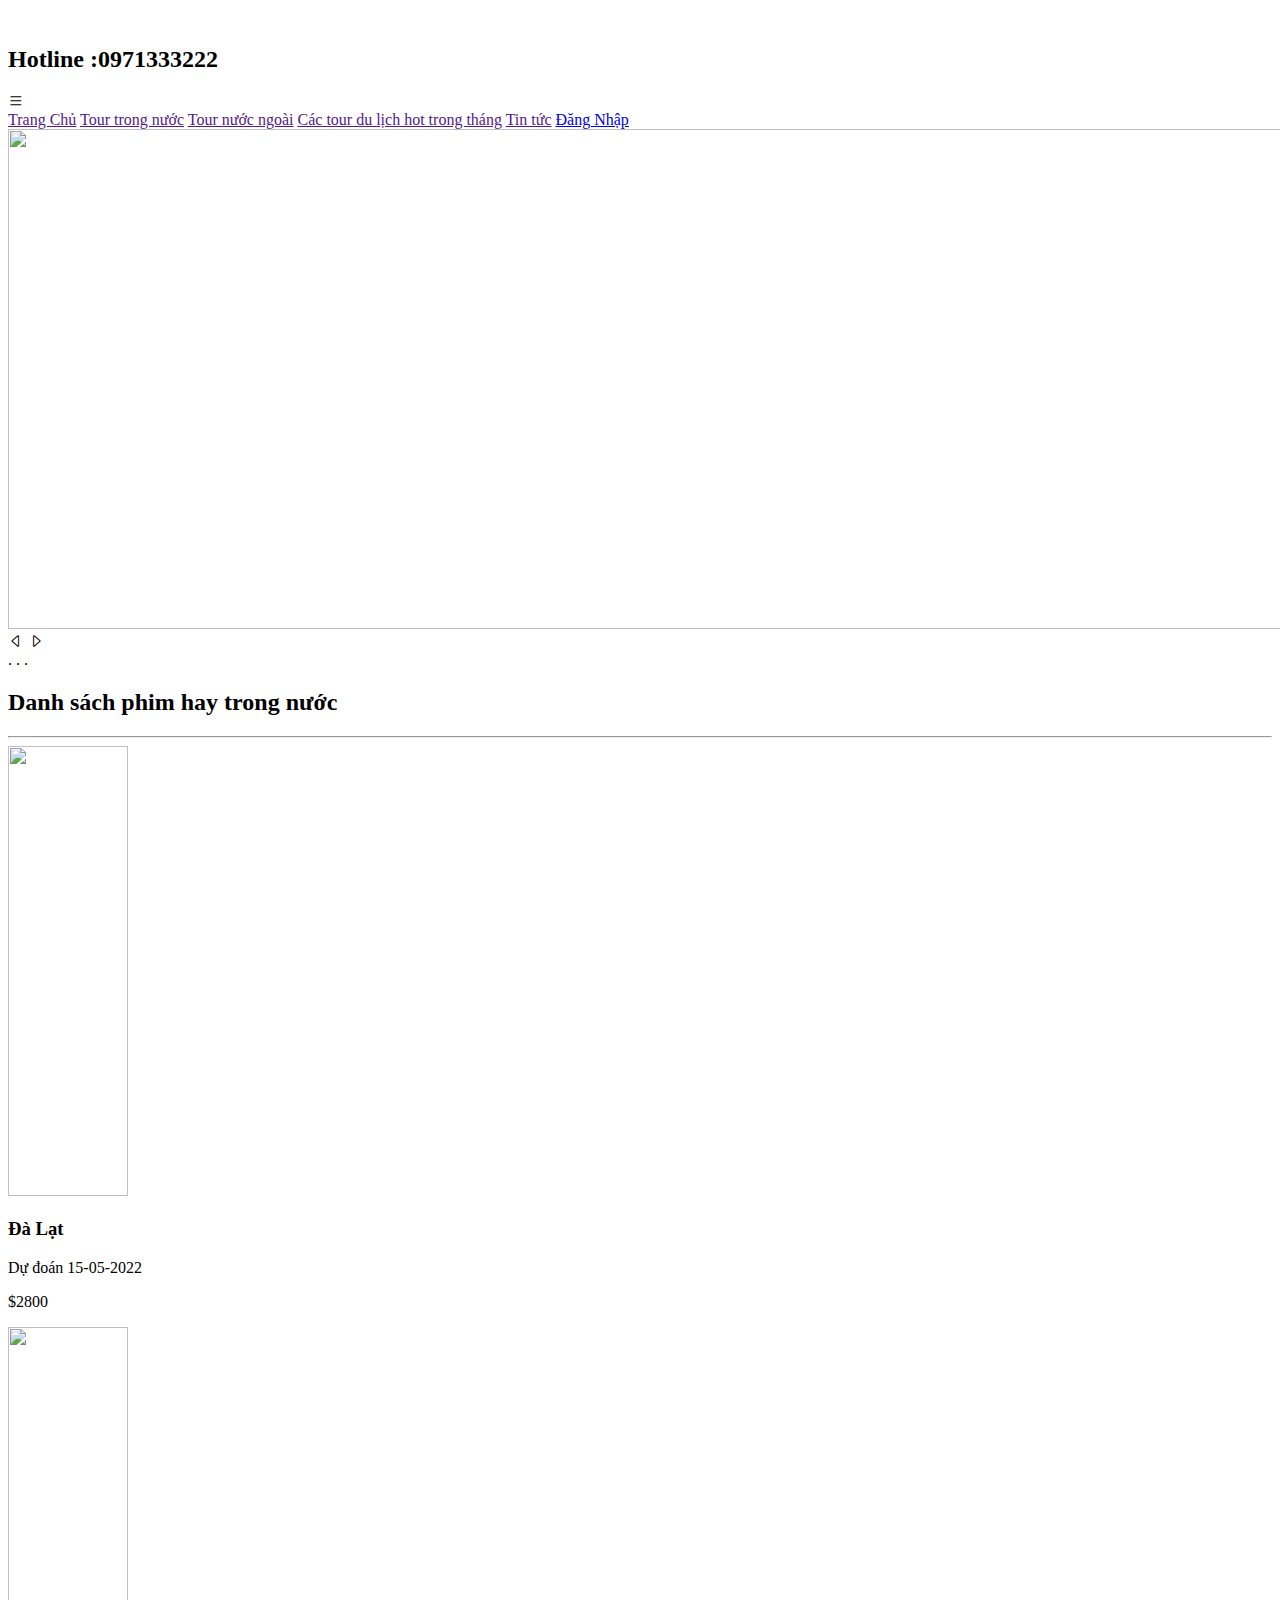
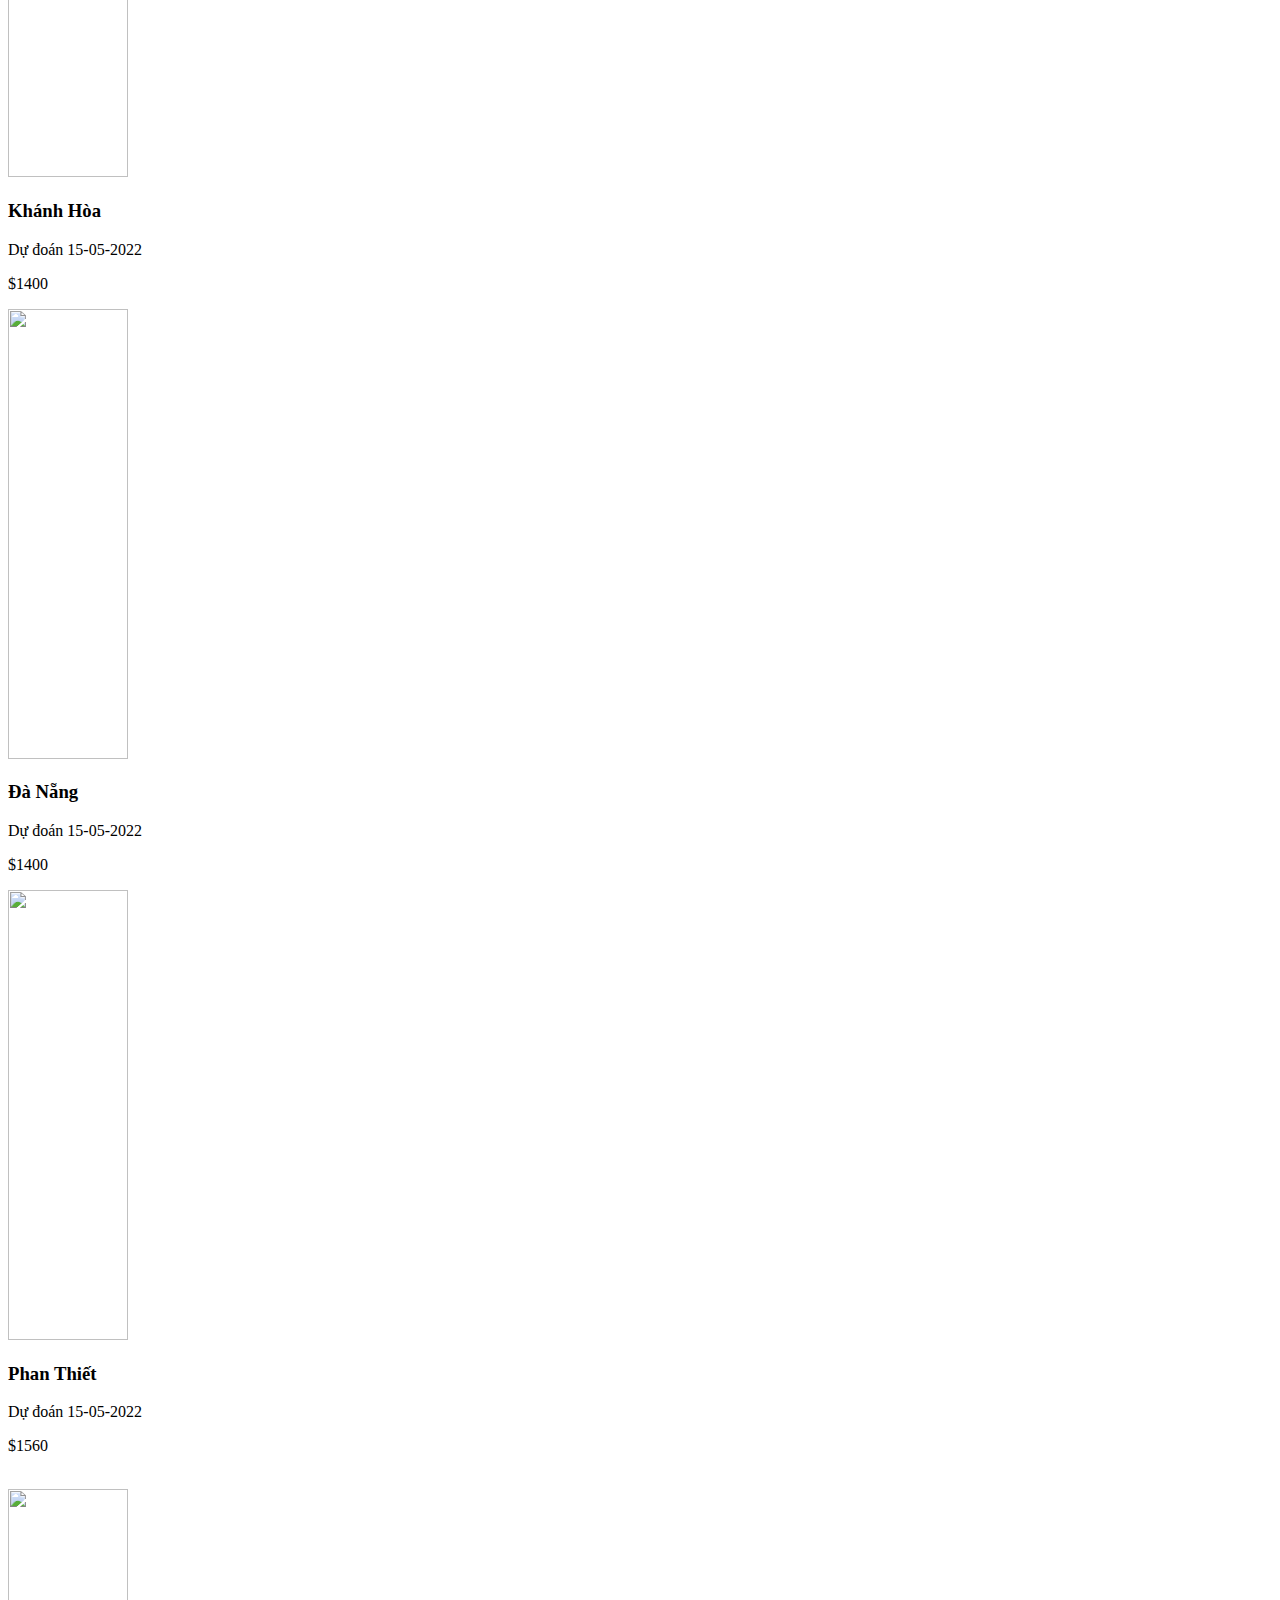
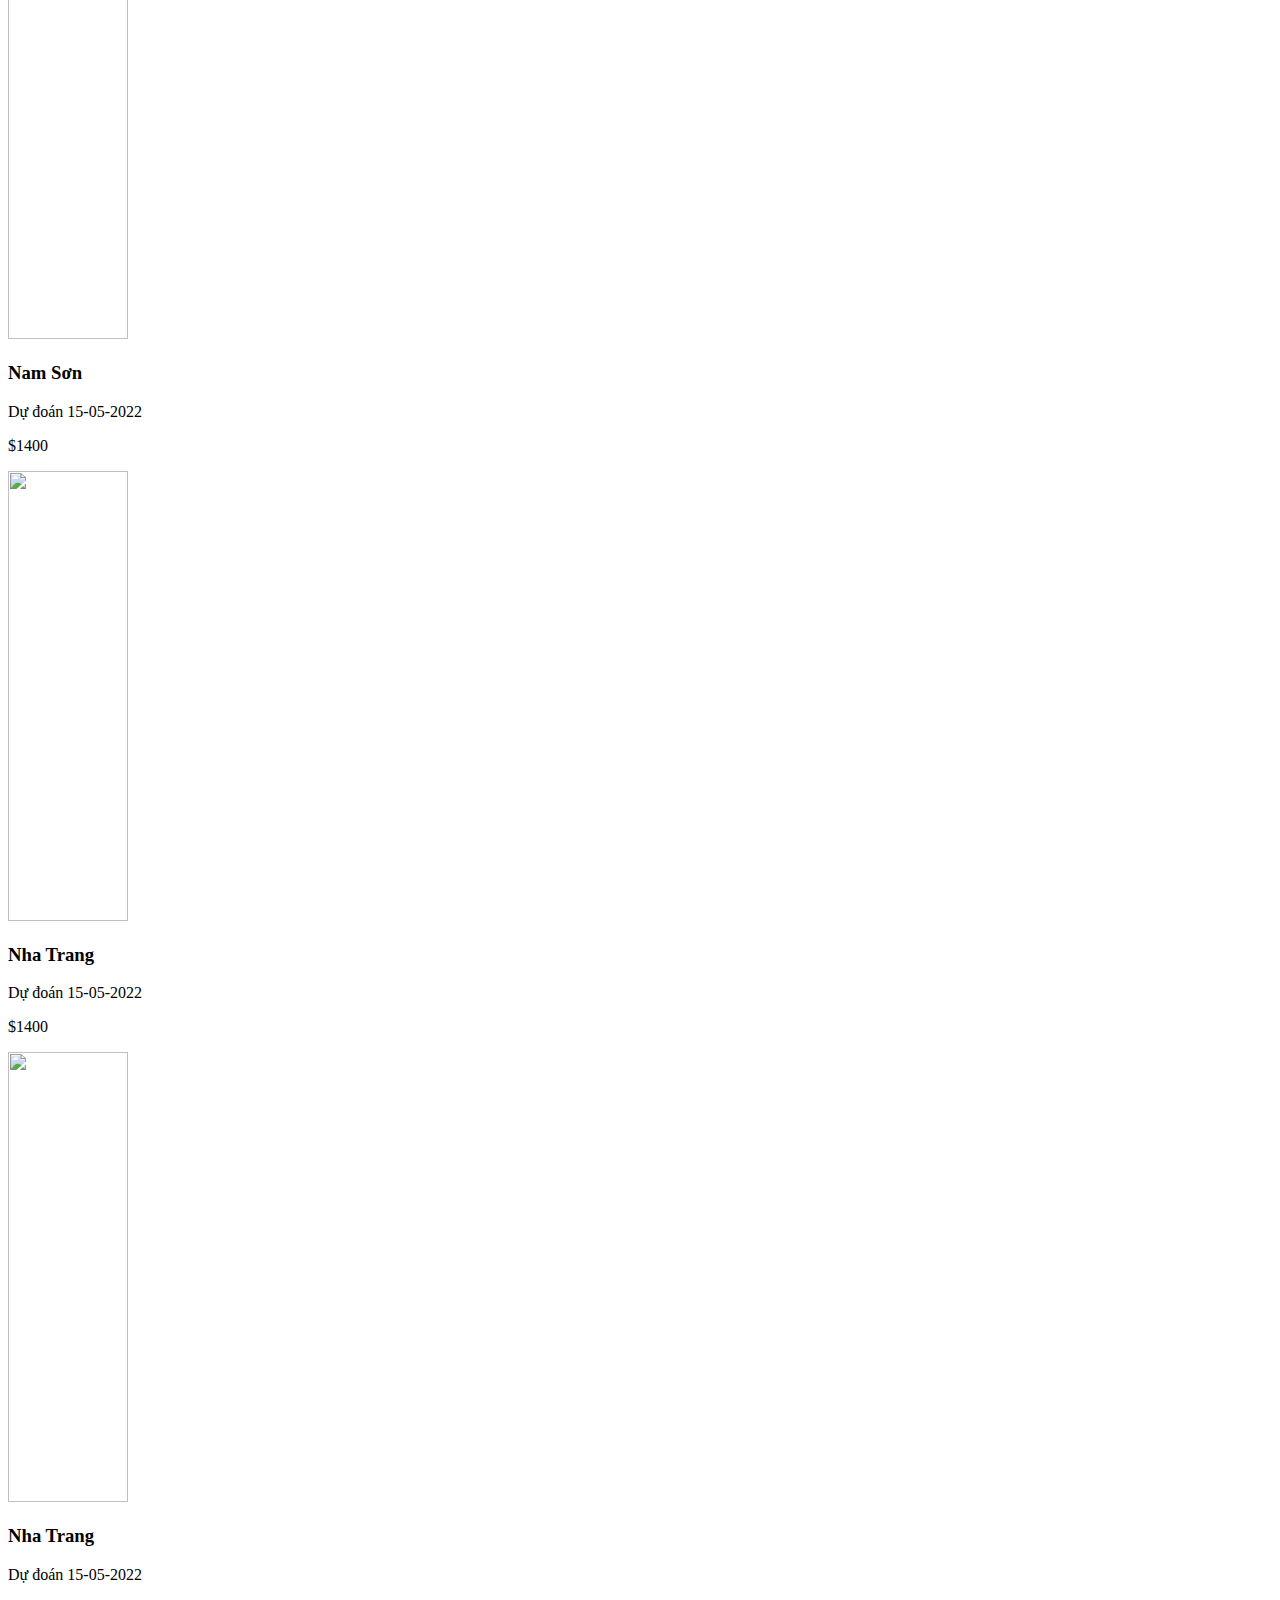
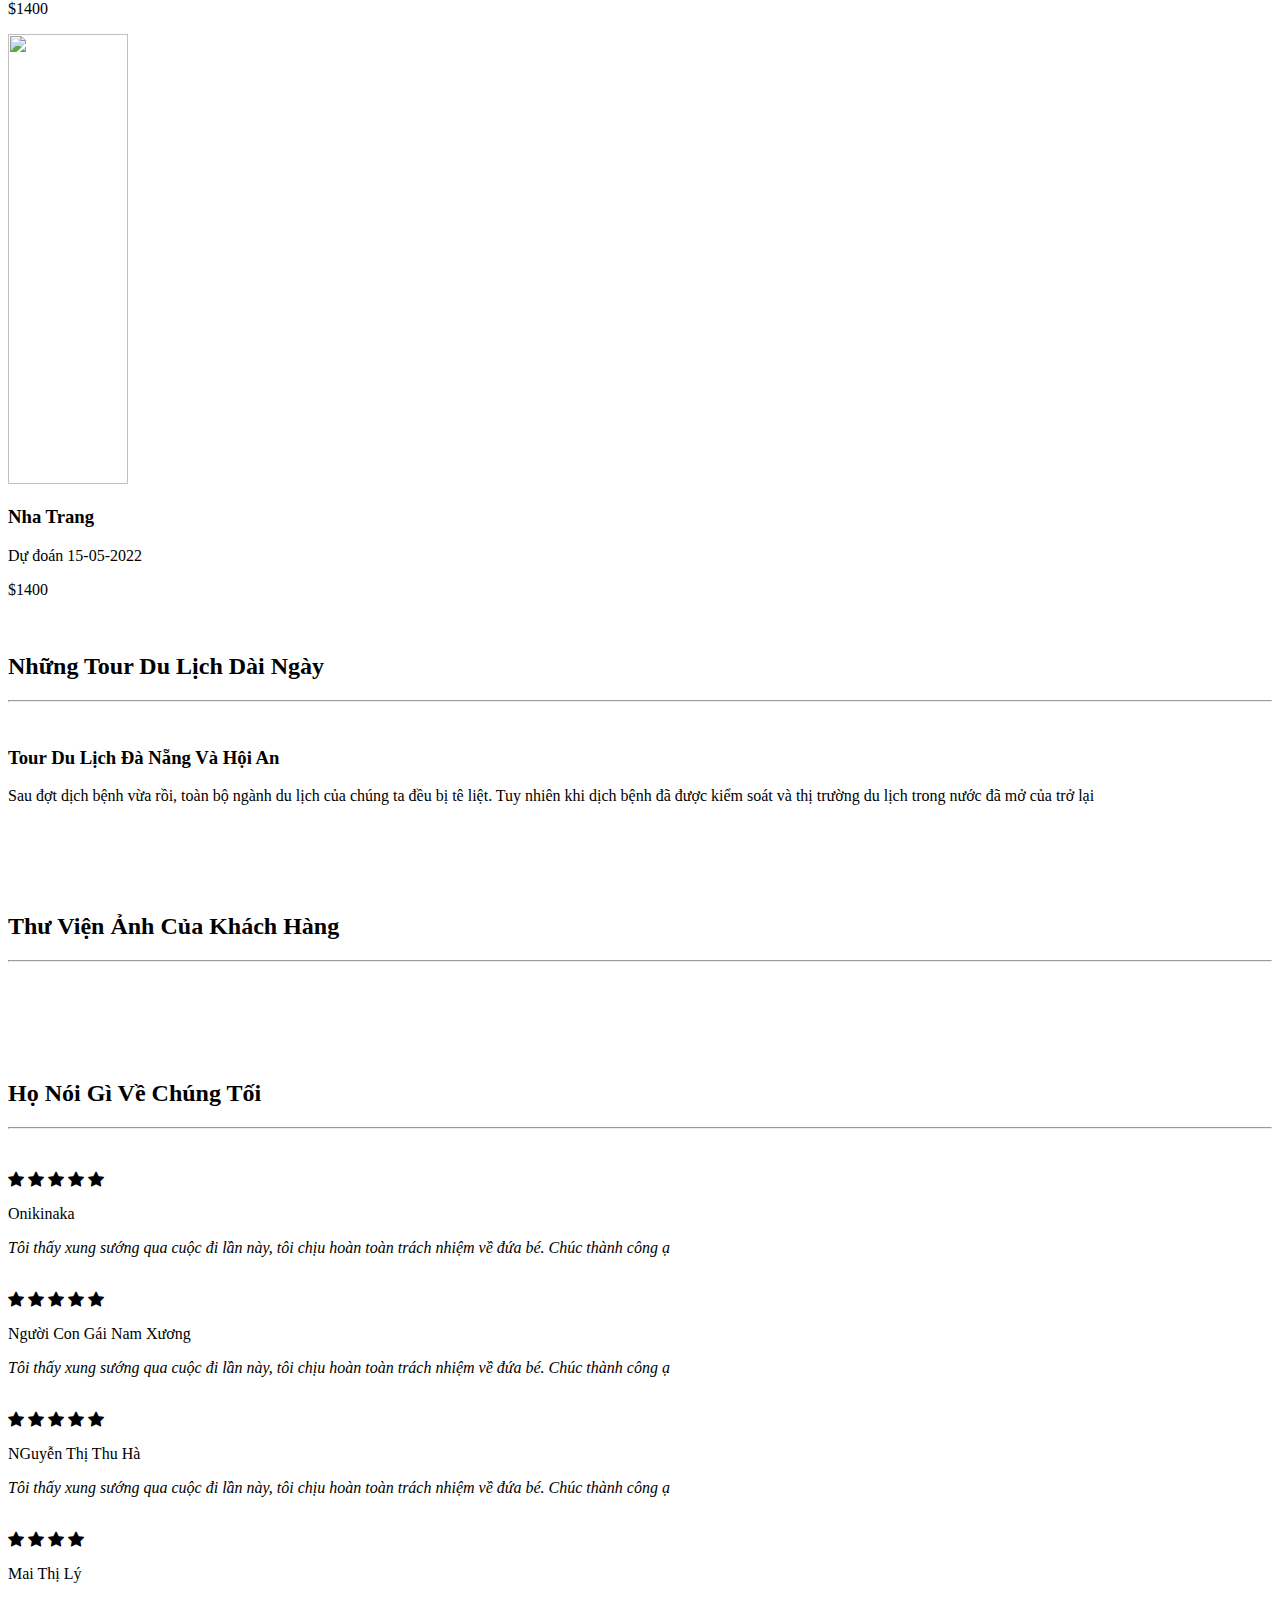
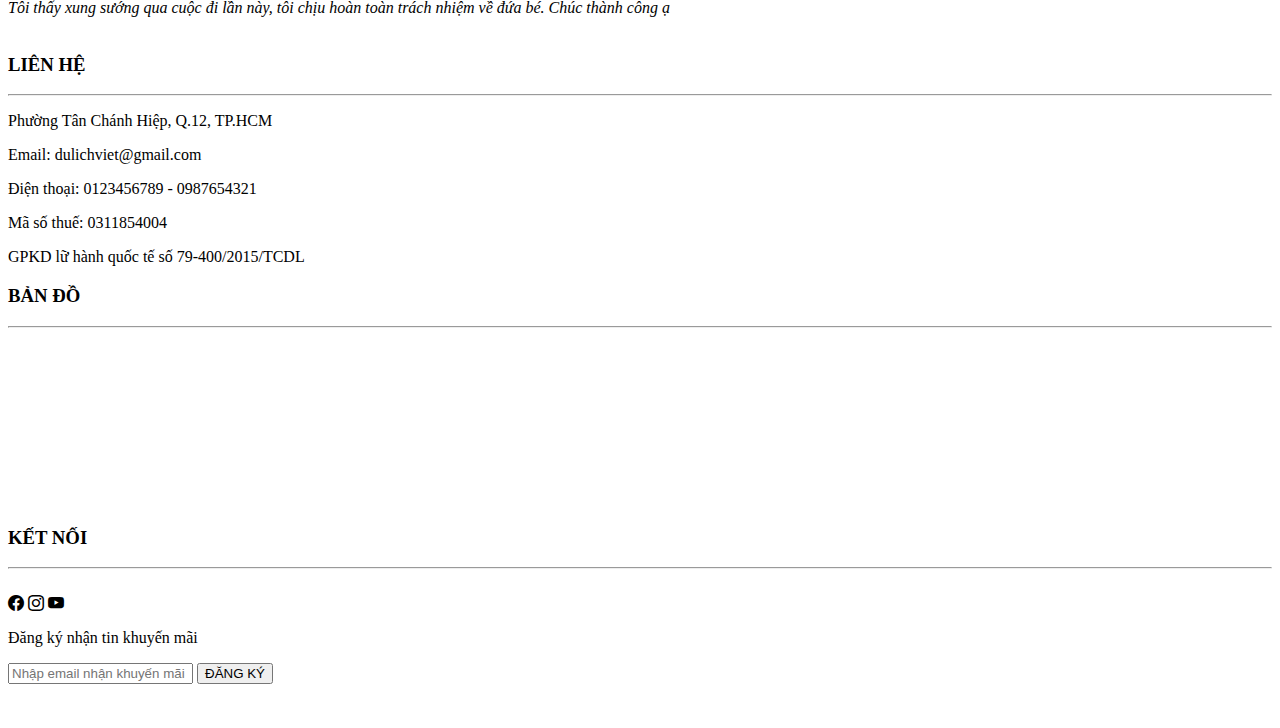
==== index.html @ 9474bc8b "Add files via upload" ====
<!DOCTYPE html>
<html lang="en">
<head>
    <meta charset="UTF-8">
    <meta http-equiv="X-UA-Compatible" content="IE=edge">
    <meta name="viewport" content="width=device-width, initial-scale=1.0">
    <link rel="stylesheet" href="https://cdn.jsdelivr.net/npm/bootstrap-icons@1.10.5/font/bootstrap-icons.css">
    <script src="https://ajax.googleapis.com/ajax/libs/jquery/3.6.4/jquery.min.js"></script>
    <link rel="stylesheet" href="style.css">
    
    <title>Neflix</title>
</head>
<body>
    <header>
        <img src="img/logo1.png" alt="">
        <h2 class="banner">Hotline :0971333222</h2>
        <div class="color">
            <div
            id="c1">

            </div>
            <div
            id="c2">

            </div>
            <div
            id="c3">

            </div>
        </div>
    </header>
   <div class="menu">
    <i class="bi bi-list"></i>
   </div>
    <nav>
        <a href="">Trang Chủ</a>
        <a href="">Tour trong nước</a>
        <a href="">Tour nước ngoài</a>
        <a href="">Các tour du lịch hot trong tháng</a>
        <a href="">Tin tức</a>
        <a href="login.html">Đăng Nhập</a>
    </nav>
    <div class="slide">
        <img class="banner" id="banner" src="img/banner.jpg" alt="" width="1540px" height="500px">
        <i class="bi bi-caret-left" onclick="prev()"></i>
        <i class="bi bi-caret-right" onclick="next()"></i>
        <div class="list">
            <span id="0">.</span>
            <span id="1">.</span>
            <span id="2">.</span>
        </div>
    </div>
    <main>
        <div class="chusieudep">
            <h2>Danh sách phim hay trong nước</h2>
            <hr>
        </div>
        
        <section class="list-tour">
            <article>
                <img src="img/hinh0.jpg" alt="" width="120px" height="450px"> 
                <br>
                <div class="chunho">               
                    <h3 class="chu">
                        <p><b> Đà Lạt</b></p>
                    </h3>  
                     <p>Dự đoán 15-05-2022</p>
                    <p>$2800</p>
                                
                </div>
            </article>
            <article>
                <img src="img/hinh1.jpg" alt="" width="120px" height="450px">
                <div class="chunho"> 
                    <h3 class="chu">
                        <p><b> Khánh Hòa</b></p>
                    </h3>  
                                   <p>Dự đoán 15-05-2022</p>
                 <p>$1400</p>
                </div>
            </article>
            <article>
                <img src="img/nuoc3.jpg" alt="" width="120px" height="450px">
                <div class="chunho">
                    <h3 class="chu">
                        <p><b> Đà Nẵng</b></p>
                    </h3>  
                               <p>Dự đoán 15-05-2022</p>
                                               <p>$1400</p>
                </div>
     </article >
            <article>
                <img src="img/nuoc4.jpg" alt="" width="120px" height="450px">
                <div class="chunho">
                    <h3 class="chu">
                        <p><b> Phan Thiết</b></p>
                    </h3>  
                                <p>Dự đoán 15-05-2022</p>                
                                <p>$1560</p>
                </div>
           </article>
        </section>
        <br>
        <section class="list-tour">
            <article>
                <img src="img/hinh2.jpg" alt="" width="120px" height="450px"> 
                <br> 
                <div class="chunho">
                    <h3 class="chu">
                        <p><b> Nam Sơn</b></p>
                    </h3>  
                                    <p>Dự đoán 15-05-2022</p>
                <p>$1400</p>
                </div>
          </article>
            <article>
                <img src="img/hinh3.jpg" alt="" width="120px" height="450px">
                <div class="chunho">
                    <h3 class="chu">
                        <p><b> Nha Trang</b></p>
                    </h3>  
                                    <p>Dự đoán 15-05-2022</p>
                                    <p>$1400</p>
                </div>
           </article>
            <article>
                <img src="img/nuoc5.jpg" alt="" width="120px" height="450px">
                <div class="chunho">
                    <h3 class="chu">
                        <p><b> Nha Trang</b></p>
                    </h3>  
                                    <p>Dự đoán 15-05-2022</p>
                                    <p>$1400</p>
                </div>
            </article>
            <article>
                <img src="img/nuoc6.jpg" alt="" width="120px" height="450px">
                
                <div class="chunho">
                
                <h3 class="chu">
                    <p><b> Nha Trang</b></p>
                </h3>    
                <p>Dự đoán 15-05-2022</p>
                <p>$1400</p>
                </div>
            </article>
        </section>
       <section class="banner">
        <img src="img/banner3.jpg" alt="" width="100%">
       </section>

        <div class="chusieudep">
            <h2>Những Tour Du Lịch Dài Ngày </h2>
            <hr>
        </div>
      
        <section class="grid-container">
            
            <div class="item1">
                <img src="img/dl1.jpg" alt="" height="250px">
                <div class="chunho">
                    <h3 class="chu">
                        <p><b> Tour Du Lịch Đà Nẵng Và Hội An</b></p>
                    </h3> 
                    <p>Sau đợt dịch bệnh vừa rồi, toàn bộ ngành du lịch của chúng ta đều bị tê liệt. Tuy nhiên khi dịch bệnh đã được kiểm soát và thị trường du lịch trong nước đã mở của trở lại</p>
                </div>
                
            </div>
            <div class="item2">
                <img src="img/dl2.jpg" alt="" height="200px" >
                <div class="chunho">
                    
                        
                </div>
            </div>
            <div class="item3">
                <img src="img/dl3.jpg" alt="" height="200px" >
                <div class="chunho">
                  
                    
                </div>
                
            </div>
            <div class="item4">
                <img src="img/dl4.jpg" alt="" height="200px">
                <div class="chunho">
                  
                    
                </div>
               
            </div>
            <div class="item5">
                <img src="img/dl5.jpg" alt="" height="200px">
                <div class="chunho">
                 
                </div>
             
            </div>
        </section>
        
        <div class="chusieudep">
            <h2>Thư Viện Ảnh Của Khách Hàng
            </h2>
            <hr>
        </div>
        <section class="galaxy">
            <div class="column-3">
                <img src="img/jk1.jpg" alt="">
                <img src="img/jk2.jpg" alt="">
                <img src="img/jk3.jpg" alt="">
            </div>
            <div class="column-4">
                <img src="img/jk4.jpg" alt="">
                <img src="img/jk5.jpeg" alt="">
                <img src="img/jk6.jpg" alt="">
                <img src="img/jk7.jpg" alt="">
            </div>
            <div class="column-3">
                <img src="img/jk8.jpg" alt="">
                <img src="img/jk9.jpg" alt="">
                <img src="img/jk10.jpg" alt="">

            </div>
            <div class="column-4">
                <img src="img/jk11.jpg" alt="">
                <img src="img/jk12.jpg" alt="">
                <img src="img/jk13.jpg" alt="">
                <img src="img/jk14.jpg" alt="">

            </div>
        </section>
        
        <br>
        <div class="chusieudep">
            <h2>Họ Nói Gì Về Chúng Tối
            </h2>
            <hr>
        </div>
        
        <section class="feedback">
            <article>
                <img src="img/anh3.png" alt="">
                <div class="chunho">
                    <p> 
                    <i class="bi bi-star-fill"></i>
                    <i class="bi bi-star-fill"></i>
                    <i class="bi bi-star-fill"></i>
                    <i class="bi bi-star-fill"></i>
                    <i class="bi bi-star-fill"></i>

                </p>
                    <p class="chu">Onikinaka</p>
                    <span>
                    <i>
                        Tôi thấy xung sướng qua cuộc đi lần này, tôi chịu hoàn toàn trách nhiệm về đứa bé.
                        Chúc thành công ạ
                    </i>
                </span>
                </div>
                
                
                
            </article>
            <article>
                <img src="img/anh2.jpg" alt="">
                
                <p > 
                    <i class="bi bi-star-fill"></i>
                    <i class="bi bi-star-fill"></i>
                    <i class="bi bi-star-fill"></i>
                    <i class="bi bi-star-fill"></i>
                    <i class="bi bi-star-fill"></i>

                </p>
                <div class="chunho"><p>Người Con Gái Nam Xương</p>
                <span>
                    <i>
                        Tôi thấy xung sướng qua cuộc đi lần này, tôi chịu hoàn toàn trách nhiệm về đứa bé.
                        Chúc thành công ạ
                    </i>
                </span></div>
                
            </article>
            <article>
                <img src="img/anh1.jpg" alt="">
               
                <p> 
                    <i class="bi bi-star-fill"></i>
                    <i class="bi bi-star-fill"></i>
                    <i class="bi bi-star-fill"></i>
                    <i class="bi bi-star-fill"></i>
                    <i class="bi bi-star-fill"></i>

                </p>
                <div class="chunho"><p>NGuyễn Thị Thu Hà</p>
                    <span>
                        <i>
                            Tôi thấy xung sướng qua cuộc đi lần này, tôi chịu hoàn toàn trách nhiệm về đứa bé.
                            Chúc thành công ạ
                        </i>
                    </span></div>
            </article>
            <article>
                <img src="img/anh4.jpg" alt="">
                
                <p> 
                    <i class="bi bi-star-fill"></i>
                    <i class="bi bi-star-fill"></i>
                    <i class="bi bi-star-fill"></i>
                    <i class="bi bi-star-fill"></i>

                </p>
                <div class="chunho"><p>Mai Thị Lý</p>
                    <span>
                        <i>
                            Tôi thấy xung sướng qua cuộc đi lần này, tôi chịu hoàn toàn trách nhiệm về đứa bé.
                            Chúc thành công ạ
                        </i>
                    </span></div>
            </article>
            <br>
            

        </section>
        <aside></aside>
        
    </main>

    <footer>
        <section>
            <div>
                <h3>LIÊN HỆ</h3>
                <hr />
                <p>Phường Tân Chánh Hiệp, Q.12, TP.HCM</p>
                <p>Email: dulichviet@gmail.com</p>
                <p>Điện thoại: 0123456789 - 0987654321</p>
                <p>Mã số thuế: 0311854004</p>
                <p>GPKD lữ hành quốc tế số 79-400/2015/TCDL</p>

            </div>
            <div>
                <h3>BẢN ĐỒ</h3>
                <hr />
                <br>
                <iframe 
                src="https://www.google.com/maps/embed?pb=!1m18!1m12!1m3!1d3918.460789504307!2d106.62451457419385!3d10.852514789300868!2m3!1f0!2f0!3f0!3m2!1i1024!2i768!4f13.1!3m3!1m2!1s0x31752b161f50ae47%3A0x2328d1d1acc3b11a!2sFPT%20Polytechnic%20-%20T%C3%B2a%20F!5e0!3m2!1sen!2s!4v1685105969483!5m2!1sen!2s" 
                width="300" 
                height="150" 
                style="border:0;" 
                allowfullscreen="" 
                loading="lazy" 
                referrerpolicy="no-referrer-when-downgrade"></iframe>
            </div>
            <div>
                <h3>KẾT NỐI</h3>
                <hr/>
                <br>
                <i class="bi bi-facebook"></i>
                <i class="bi bi-instagram"></i>
                <i class="bi bi-youtube"></i>
                <p>Đăng ký nhận tin khuyến mãi</p>
                <input type="text" 
                placeholder="Nhập email nhận khuyến mãi">
                <button class="btn">ĐĂNG KÝ</button>
            </div>
        </section>
        <img width="40" class="zalo" src="./img/zalo logo.webp" alt="">
        <img width="40" class="mess" src="./img/messenger.png" alt="">
    </footer>
    <img class="zalo" src="img/zalo-logo-B0A0B2B326-seeklogo.com.png" alt="">
    <img class="mess" src="img/messenger.svg" alt="">
</body>
<script src="main.js"></script>
</html>
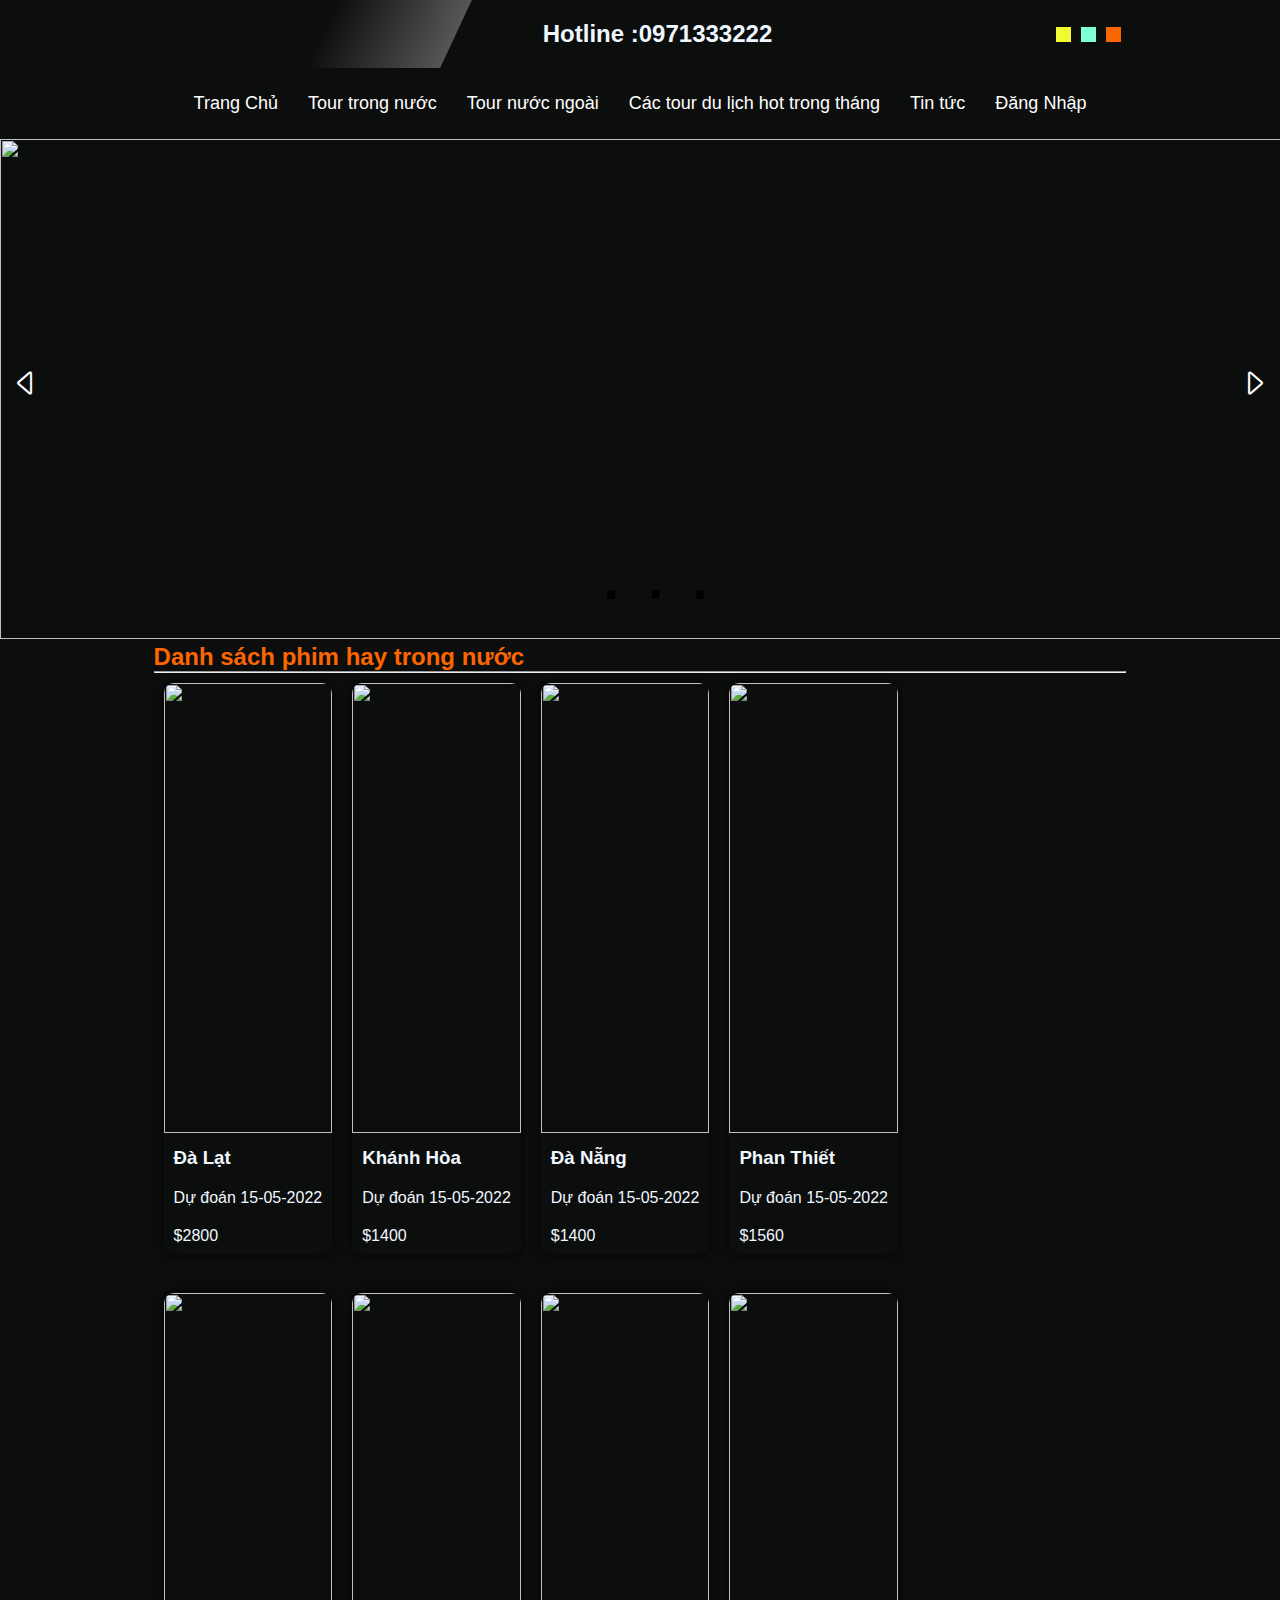
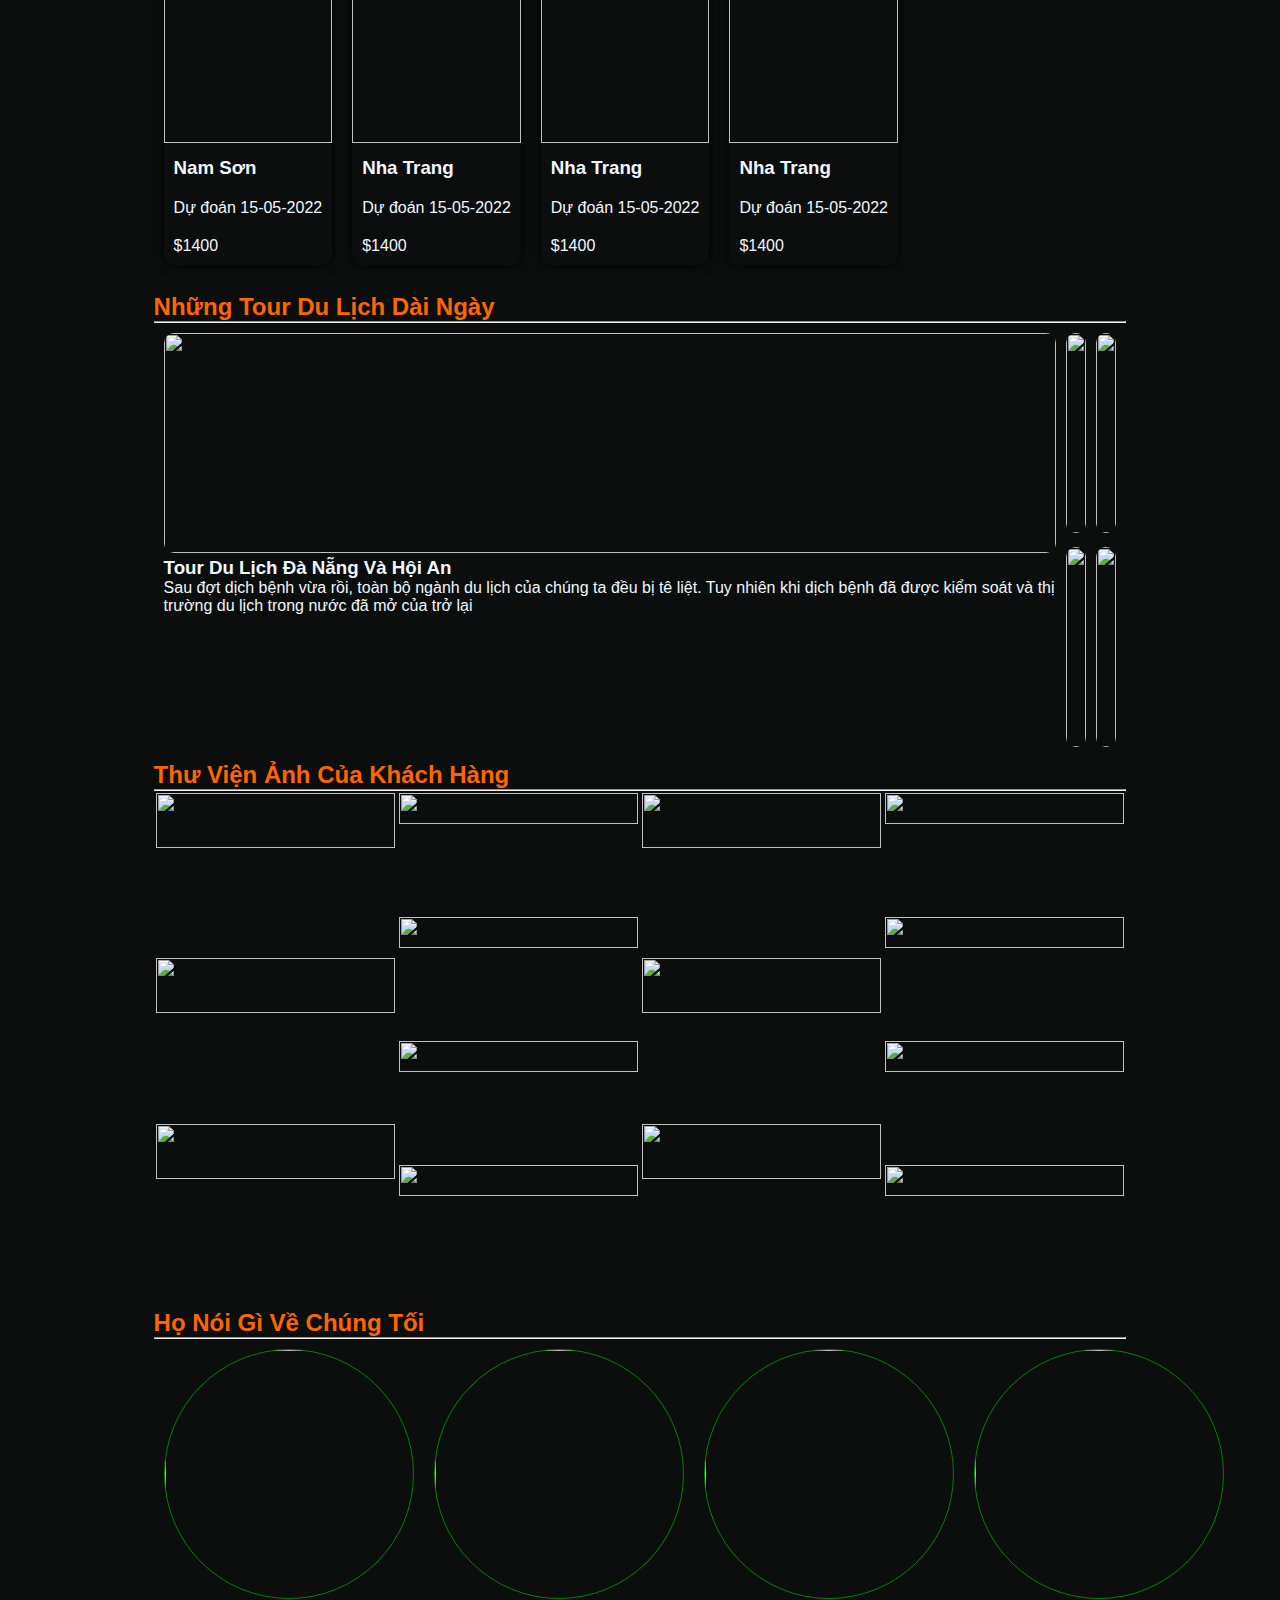
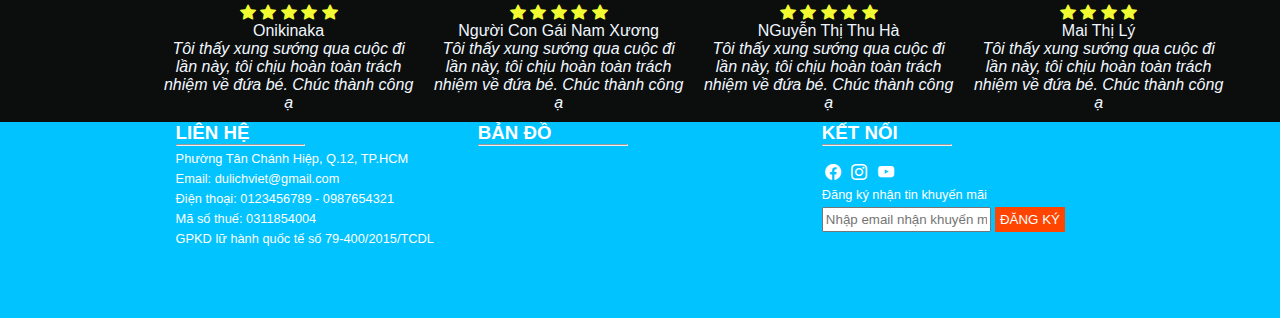
==== commit d2105b1f: "Add files via upload" ====
--- a/index.html
+++ b/index.html
@@ -7,7 +7,6 @@
     <link rel="stylesheet" href="https://cdn.jsdelivr.net/npm/bootstrap-icons@1.10.5/font/bootstrap-icons.css">
     <script src="https://ajax.googleapis.com/ajax/libs/jquery/3.6.4/jquery.min.js"></script>
     <link rel="stylesheet" href="style.css">
-    
     <title>Neflix</title>
 </head>
 <body>
@@ -34,7 +33,7 @@
    </div>
     <nav>
         <a href="">Trang Chủ</a>
-        <a href="">Tour trong nước</a>
+        <a href="concart.html">Tour trong nước</a>
         <a href="">Tour nước ngoài</a>
         <a href="">Các tour du lịch hot trong tháng</a>
         <a href="">Tin tức</a>
@@ -158,7 +157,7 @@
         <section class="grid-container">
             
             <div class="item1">
-                <img src="img/dl1.jpg" alt="" height="250px">
+                <img src="img/dl1.jpg" alt="" height="220px">
                 <div class="chunho">
                     <h3 class="chu">
                         <p><b> Tour Du Lịch Đà Nẵng Và Hội An</b></p>
--- a/style.css
+++ b/style.css
@@ -0,0 +1,391 @@
+
+*{
+    margin: 0;
+    box-sizing: border-box;
+}
+:root{
+    --color1: #FC6600;  
+    --color2: #0c0d0d;
+}
+body{
+    background-color: var(--color2);
+    font-family: 'Roboto', sans-serif;
+    position: relative;
+
+}
+.zalo{
+    position: fixed;
+    bottom: 100px;
+    right: 30px;
+    width: 60px;
+}
+.zalo :hover{
+    transform: scale(1.1);
+}
+.mess{
+    position: fixed;
+    bottom: 20px;
+    right: 0px;
+    width: 60px;
+}
+.zalo :hover{
+    transform: scale(1.1);
+}
+header{
+    margin: 0 auto;
+    background-color: var(--color2);
+    display:flex;
+    justify-content: space-between;
+    align-items: center;
+
+}
+header img{
+    width: 110px;
+    padding: 10px;
+}
+header h2{
+    padding: 20px 20px;
+    color: aliceblue;
+}
+.menu{
+    background-color: var(--color2);
+    color: white;
+    font-size: 22px;
+    padding: 7px;
+}
+nav{
+    background-color: var(--color2);
+    padding: 10px;
+    text-align: center;
+
+}
+nav a{
+    text-decoration: none;
+    color: white;
+    display: block;
+    margin: 5px;
+    padding: 10px;
+    
+}
+.slide{
+    position: relative;
+    text-align: center;
+
+}
+.slide .bi-caret-left{
+    position: absolute;
+    left: 10px;
+    top: 45%;
+    font-size: 2rem;
+    color: white;
+}
+
+.slide .bi-caret-right{
+    position: absolute;
+    right: 10px;
+    top: 45%;
+    font-size: 2rem;
+    color: white;
+}
+.slide .list{
+    position: absolute;
+    bottom: 5%;
+    font-size: 5rem;
+    text-align: center;
+    left:calc(50% - 40px);
+}
+.list-tour article{
+    box-shadow: 0 0 10px rgba(0, 0, 0, 0.851);
+    border-radius: 10px;
+    margin: 10px;
+
+}
+.chunho{
+    color: aliceblue;
+}
+.list-tour img{
+    width: 100%;
+    border-radius: 10px 10px 0 0;
+
+}
+.list-tour p{
+    padding: 10px;
+}
+.feedback{
+    text-align: center;
+
+}
+.feedback img{
+    width: 250px;
+    height: 250px;
+    border: 1px solid green;
+    border-radius: 50%;
+}
+.feedback article{
+    padding: 10px;
+}
+.feedback p i {
+    color: #f1fb32;
+}
+.chusieudep h2{
+    color: #FC6600;
+}
+.item1{
+    grid-area: item1;
+}
+.item2{
+    grid-area: item2;
+}
+.item3{
+    grid-area: item3;
+}
+.item4{
+    grid-area: item4;
+}
+.item5{
+    grid-area: item5;
+}
+.grid-container img{
+ width: 100%;
+ border-radius: 10px;
+}
+.grid-container{
+    padding: 10px;
+    
+}
+.item1{
+    height: 200%;
+}
+.list-tour div{
+    overflow: hidden;
+}
+.list-tour img:hover{
+    transform: scale(1.1);
+}
+.list-tour img{
+    width: 100%;
+    border-radius: 10px 10px 0 0;
+    transform: 0.5s;
+}
+.banner {
+    position: relative;
+}
+.banner::before {
+    position: absolute;
+    top: 0;
+    left: -75%;
+    z-index: 2;
+    display: block;
+    content: '';
+    width: 50%;
+    height: 100%;
+    background: -webkit-linear-gradient(left, rgba(255,255,255,0) 0%, rgba(255,255,255,.3) 100%);
+    background: linear-gradient(to right, rgba(255,255,255,0) 0%, rgba(255,255,255,.3) 100%);
+    -webkit-transform: skewX(-25deg);
+    transform: skewX(-25deg);
+}
+.banner:hover::before {
+    -webkit-animation: shine 1s;
+    animation: shine 1s;
+}
+@-webkit-keyframes shine {
+    100% {
+        left: 125%;
+    }
+}
+@keyframes shine {
+    100% {
+        left: 125%;
+    }
+}
+.grid-container img:hover{
+    transform: scale(1.1);}
+.feedback img:hover{
+    transform: scale(1.1);
+}
+nav a:hover{
+    color: red;
+    transform: scale(1.2);
+} 
+.chu :hover{
+    color: yellow;
+    transform: scale(1.1);
+}
+.color{
+    display: flex;
+    justify-content: center;
+}
+#c1{
+    width: 15px;
+    height: 15px;
+    background-color: #f1fb32;
+    margin: 5px;
+}
+#c2{
+    width: 15px;
+    height: 15px;
+    background-color:aquamarine;
+    margin: 5px;
+}
+
+#c3{
+    width: 15px;
+    height: 15px;
+    background-color:#FC6600;
+    margin: 5px;
+}
+/* dang nhap */
+.back nav {
+    background-image: -webkit-linear-gradient(top left, #a802e0, #e2617d);;
+}
+.dn h3 {
+    color: white;
+    text-align: center;
+    font-size: 40px;
+}
+.login img {
+    margin-right: 20px;
+}
+.login {
+    height: 91.4vh;
+    background-image: -webkit-linear-gradient(top left, #a802e0, #f7676a);
+    color: white;
+    text-align: center;
+    display: flex;
+    justify-content: center;
+    align-items: center;
+}
+
+.login form {
+    text-align: center;
+    border: 1px solid white;
+    border-radius: 10px;
+    padding: 20px;
+}
+.login #Pass,#User {
+    width: 100%;
+    height: 25px;
+    margin-bottom: 10px;
+}
+.login p, a {
+    color: white;
+    text-decoration: none;
+    font-size: 18px;
+}
+.login button {
+    height: 30px;
+    padding: 0 10px;
+    margin: 10px 0;
+}
+.login form i:hover {
+    color: rgb(255, 0, 0);
+}
+.login article {
+    margin-bottom: 100px;
+}
+#User{
+    border-radius: 5px;
+}
+#Pass{
+    border-radius: 5px;
+}
+#imglogin :hover{
+    transform: scale(1.2);
+}
+.galaxy{
+    display: flex;
+    flex-wrap: wrap;
+}
+.galaxy img{
+    width: 100%;
+}
+.column-3 img{
+    height: 33.33%;
+    object-fit: cover;
+}
+.column-4 img{
+    height: 25%;
+    object-fit: cover;
+}
+.column-3,.column-4{
+    flex: 50%;
+    padding: 2px;
+    height: 500px;
+}
+
+@media screen and (min-width:240px){
+   
+
+}
+@media screen and (min-width:768px){
+    nav{
+        display: none;
+        display: flex;
+        justify-content: center;
+    }
+    .menu{
+        display: none;
+    }
+    .list-tour{
+        display: flex;
+    }
+    .feedback{
+        display: flex;
+    }
+    .grid-container{
+        display: grid;
+        grid-template-areas: 
+        'item1 item1 item2 item3'
+        'item1 item1 item4 item5';
+        gap: 10px;
+    }
+    .column-3,.column-4{
+        flex: 25%;
+    }
+}
+@media screen and (min-width:1024px){
+    header{
+    margin-left: 12%;
+    margin-right: 12%;
+ }
+    main,header{
+    margin-left: 12%;
+    margin-right: 12%;
+ }
+footer section{
+    margin-left:12% ;
+    margin-right: 12%;
+    display: flex; 
+ }
+ footer {
+    background: rgb(0, 195, 255);
+    color: #fff;
+}
+footer section {
+    margin: 0 12%;
+    display: flex;
+}
+footer section div {
+    margin: 0 22px;
+}
+footer section div p{
+    margin: 5px 0;
+    font-size: 0.8rem;
+}
+footer section i {
+    margin: 3px;
+}
+footer section button {
+    background: orangered;
+    color: #fff;
+    border: none;
+    padding: 5px;
+}
+footer section input {
+    height: 25px;
+    width: 65%;
+}
+footer section hr {
+    width: 50%;
+}
+}
